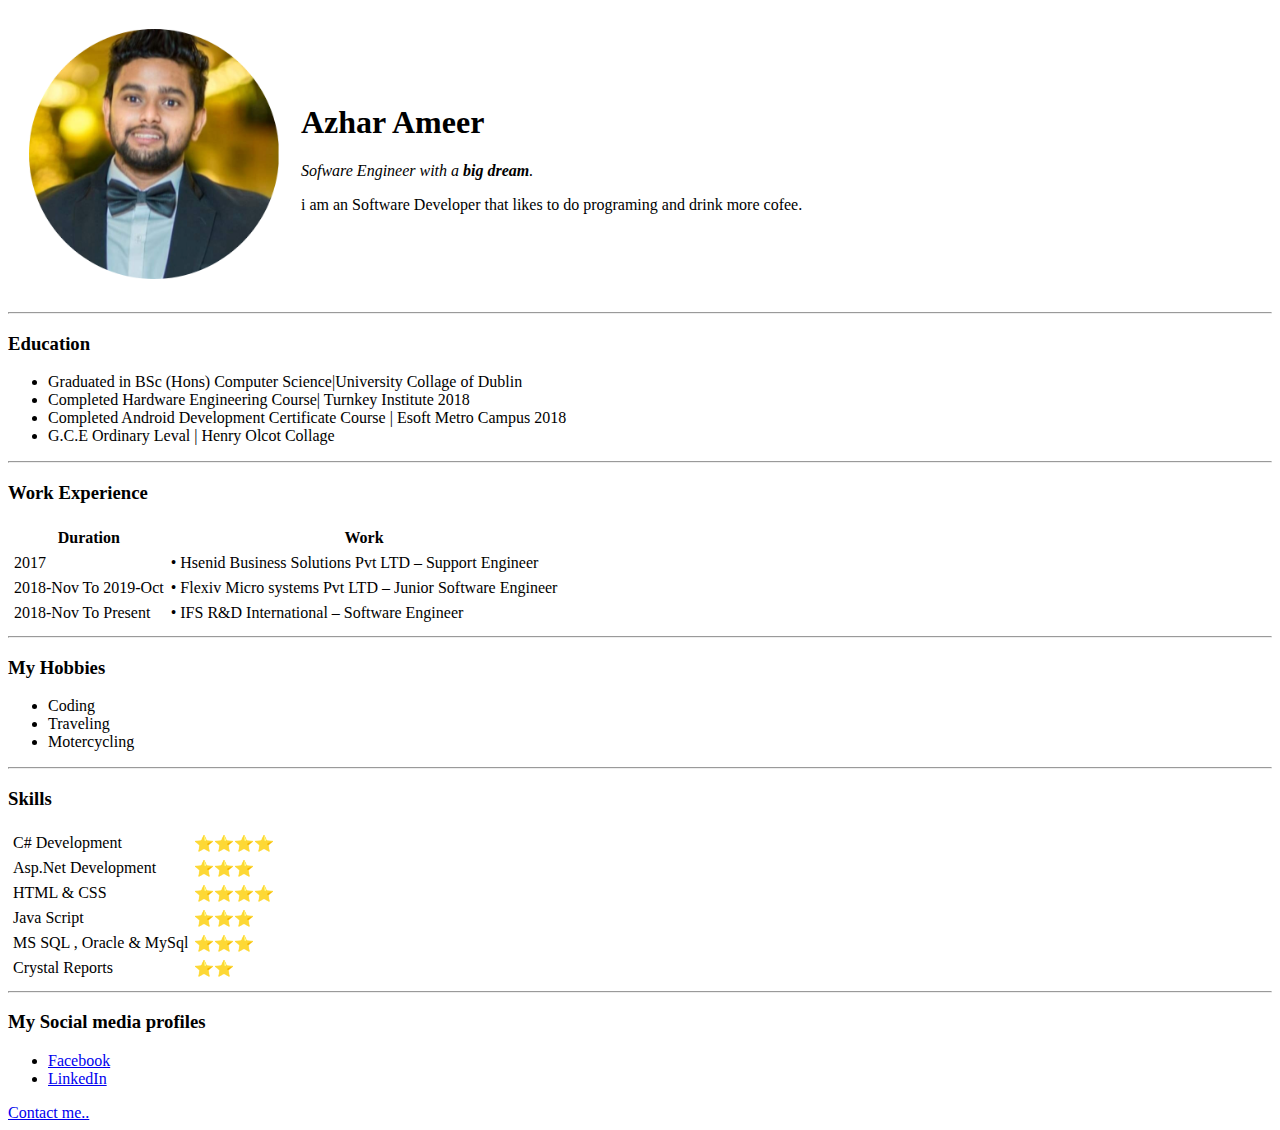
==== index.html @ c73799a5 "Add Initial cv website files" ====
<!DOCTYPE html>
<html lang="en" dir="ltr">

<head>
  <meta charset="utf-8">
  <title>❕Azhar's Personal Site</title>
</head>

<body>
  <table cellspacing=20>
    <tr>
      <td><img src="Azhar.png" alt="Azhar Picture" height="250"></td>
      <td>
        <h1>Azhar Ameer</h1>
        <p><em>Sofware Engineer with a <strong>big dream</strong>.</em></p>
        <p>i am an Software Developer that likes to do programing and drink more cofee.</p>
      </td>
    </tr>
  </table>
  <hr>
  <h3>Education</h3>
  <ul>
    <li>Graduated in BSc (Hons) Computer Science|University Collage of Dublin </li>
    <li>Completed Hardware Engineering Course| Turnkey Institute 2018</li>
    <li>Completed Android Development Certificate Course | Esoft Metro Campus 2018 </li>
    <li>G.C.E Ordinary Leval | Henry Olcot Collage </li>
  </ul>
    <hr>
  <H3>Work Experience</H3>
  <table cellspacing=5>
    <thead>
      <th>Duration</th>
      <th>Work</th>
    </thead>
    <tbody>
      <tr>
        <td>2017</td>
        <td>•	 Hsenid Business Solutions Pvt LTD – Support Engineer</td>
      </tr>
      <tr>
        <td>2018-Nov  To 2019-Oct</td>
        <td>•	 Flexiv  Micro systems  Pvt LTD – Junior Software Engineer</td>
      </tr>
      <tr>
        <td>2018-Nov  To Present</td>
        <td>•	 IFS R&D International – Software Engineer</td>
      </tr>
    </tbody>
    <tfoot>
    </tfoot>
  </table>
    <hr>
  <h3>My Hobbies</h3>
  <ul>
    <li>Coding</li>
    <li>Traveling</li>
    <li>Motercycling</li>
  </ul>
    <hr>
  <h3>Skills</h3>
  <table cellspacing=4>
    <tr>
      <td>C# Development</td>
      <td>⭐⭐⭐⭐</td>
    </tr>
    <tr>
      <td>Asp.Net Development</td>
      <td>⭐⭐⭐</td>
    </tr>
    <tr>
      <td>HTML & CSS</td>
      <td>⭐⭐⭐⭐</td>
    </tr>
    <tr>
      <td>Java Script</td>
      <td>⭐⭐⭐</td>
    </tr>
    <tr>
      <td>MS SQL , Oracle & MySql</td>
      <td>⭐⭐⭐</td>
    </tr>
    <tr>
      <td>Crystal Reports </td>
      <td>⭐⭐</td>
    </tr>
  </table>
  <hr>
  <h3>My Social media profiles </h3>
  <ul>
    <li><a href="https://www.facebook.com/samazhar007">Facebook</a></li>
    <li><a href="https://www.linkedin.com/in/azhar-ameer-021324189/">LinkedIn</a></li>
  </ul>
  <a href="Contact.html">Contact me..</a>
</body>
</html>
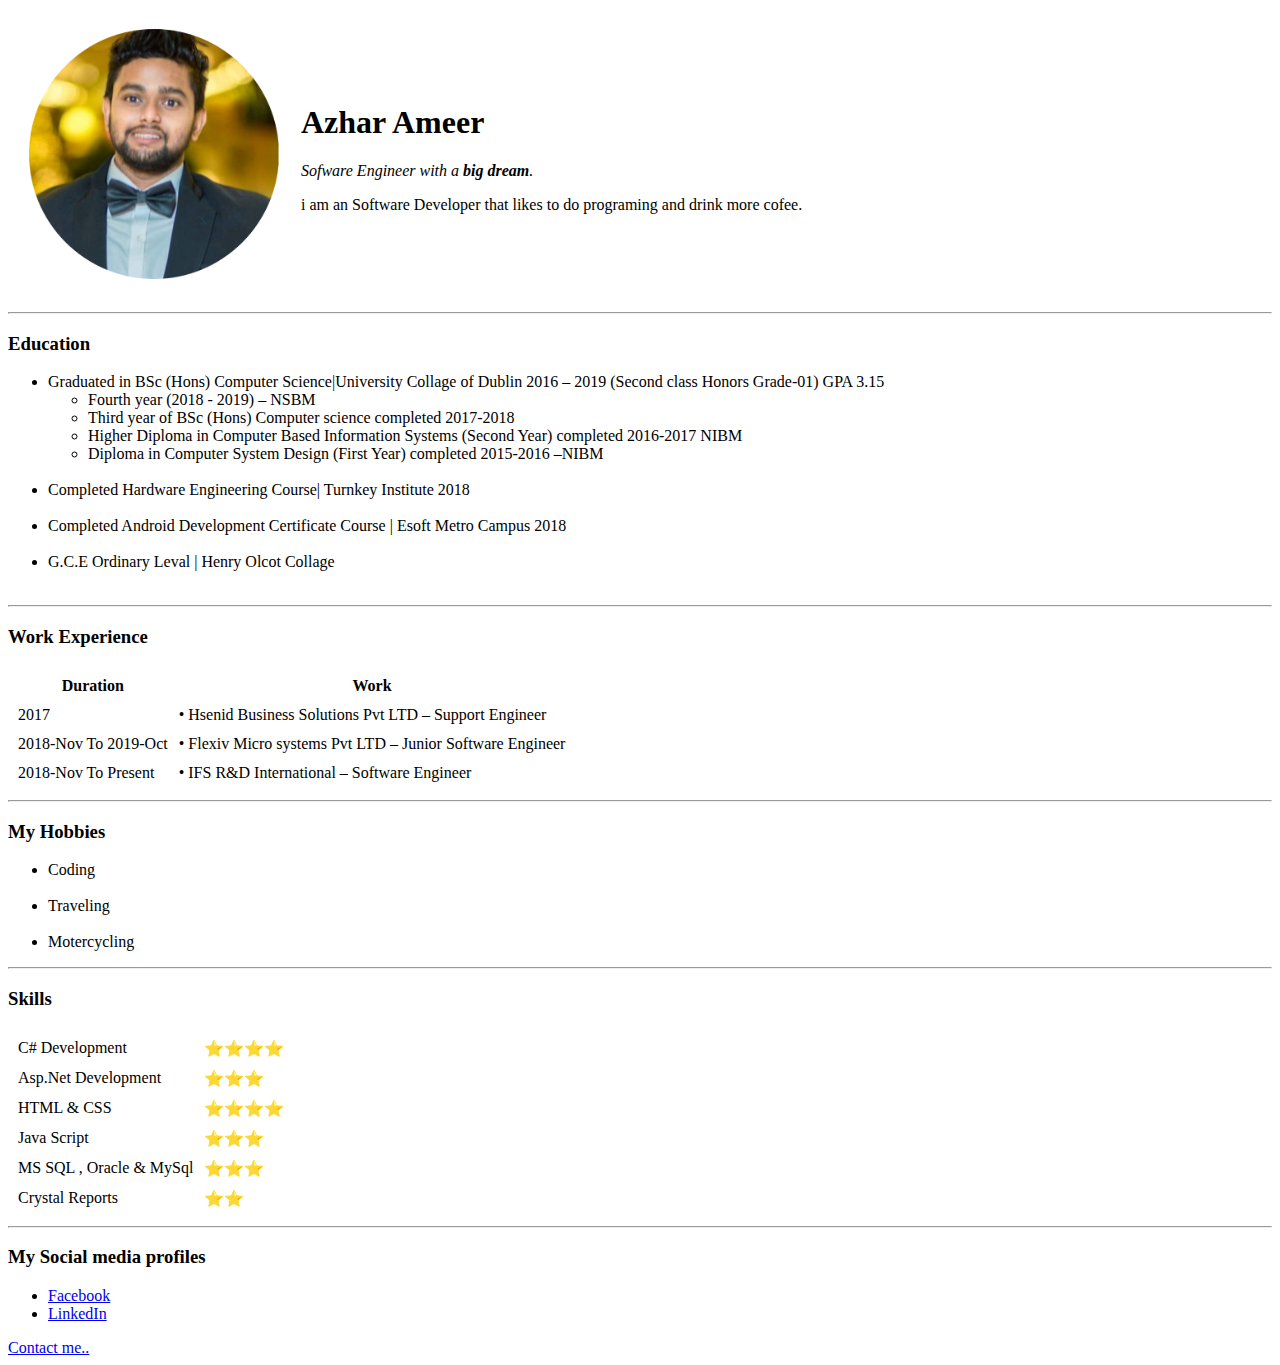
==== commit b70c0ebe: "220102" ====
--- a/index.html
+++ b/index.html
@@ -4,6 +4,7 @@
 <head>
   <meta charset="utf-8">
   <title>❕Azhar's Personal Site</title>
+  <link rel="stylesheet" href="CSS/styles.css">
 </head>
 
 <body>
@@ -20,14 +21,24 @@
   <hr>
   <h3>Education</h3>
   <ul>
-    <li>Graduated in BSc (Hons) Computer Science|University Collage of Dublin </li>
+	<li>Graduated in BSc (Hons) Computer Science|University Collage of Dublin 2016 – 2019 (Second class Honors Grade-01) GPA 3.15 </li>
+    <ul> 
+		<li>Fourth year (2018 - 2019) – NSBM  </li>
+		<li>Third year of BSc (Hons) Computer science completed 2017-2018 </li>
+		<li>Higher Diploma in Computer Based Information Systems (Second Year) completed   2016-2017 NIBM</li>
+		<li>Diploma in Computer System Design (First Year) completed 2015-2016 –NIBM </li>
+	</ul>
+	<br>
     <li>Completed Hardware Engineering Course| Turnkey Institute 2018</li>
+	<br>
     <li>Completed Android Development Certificate Course | Esoft Metro Campus 2018 </li>
+	<br>
     <li>G.C.E Ordinary Leval | Henry Olcot Collage </li>
+	<br>
   </ul>
     <hr>
   <H3>Work Experience</H3>
-  <table cellspacing=5>
+  <table cellspacing=9>
     <thead>
       <th>Duration</th>
       <th>Work</th>
@@ -53,12 +64,14 @@
   <h3>My Hobbies</h3>
   <ul>
     <li>Coding</li>
+	<br>
     <li>Traveling</li>
+	<br>
     <li>Motercycling</li>
   </ul>
     <hr>
   <h3>Skills</h3>
-  <table cellspacing=4>
+  <table cellspacing=9>
     <tr>
       <td>C# Development</td>
       <td>⭐⭐⭐⭐</td>
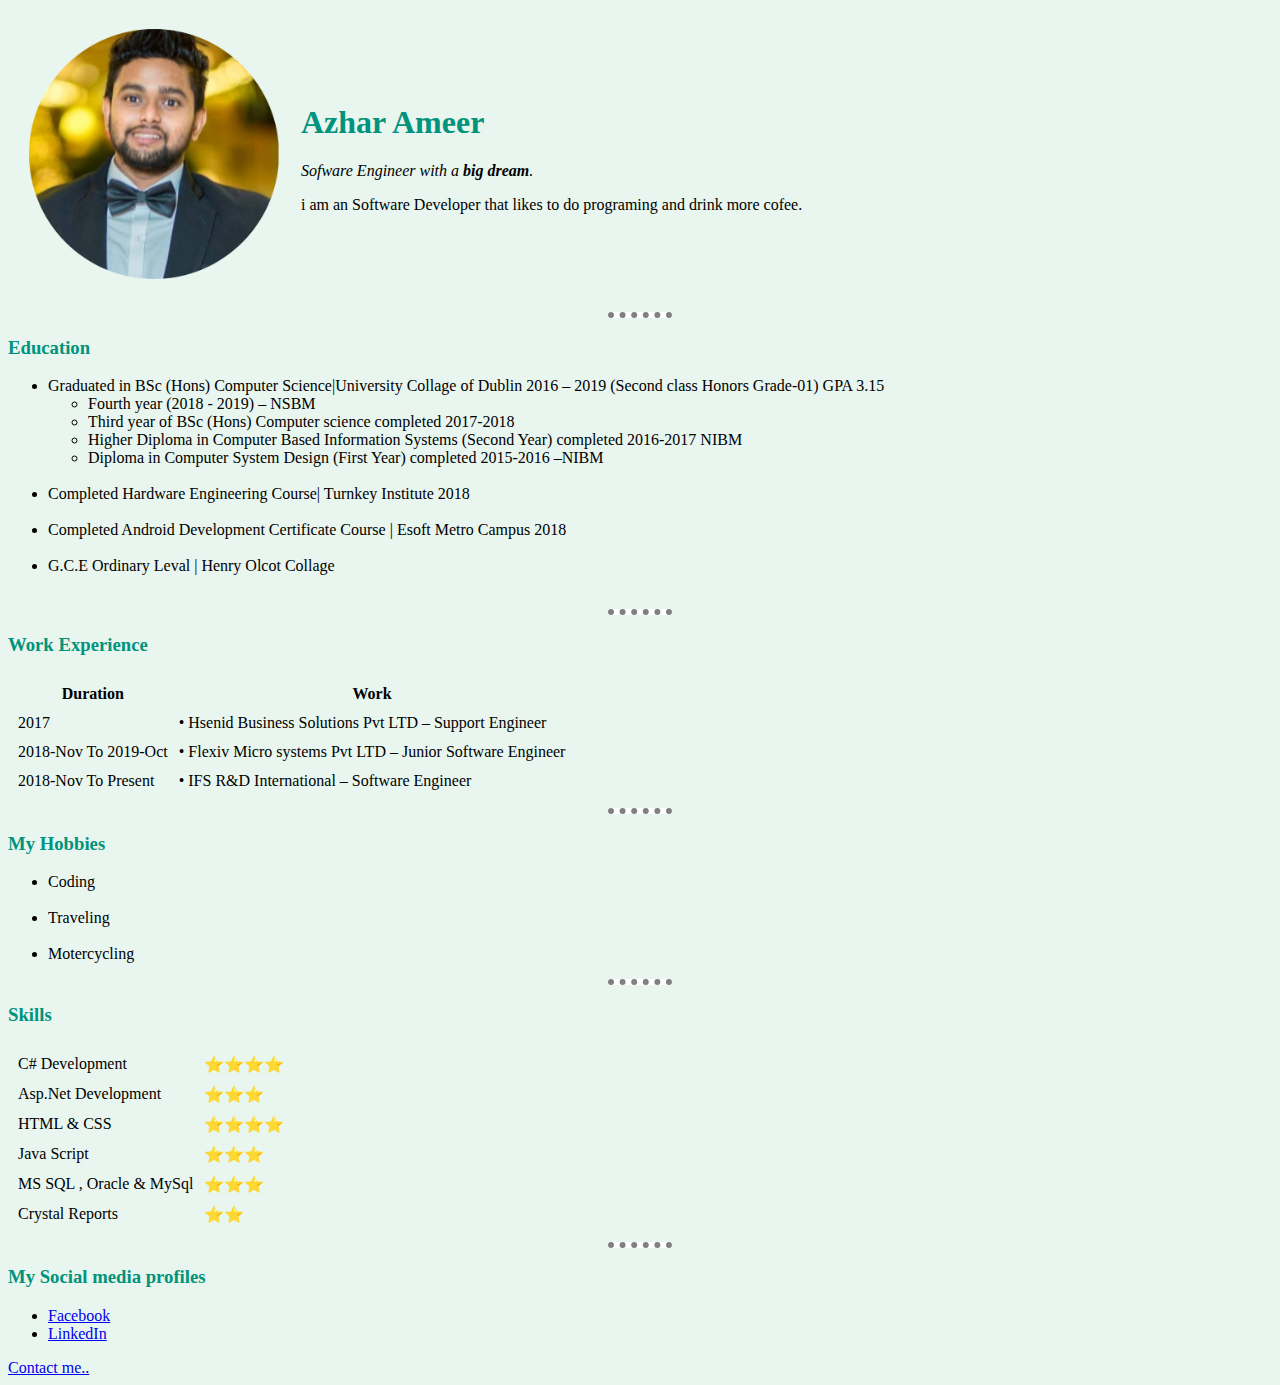
==== commit 542acebd: "title Change" ====
--- a/index.html
+++ b/index.html
@@ -3,7 +3,7 @@
 
 <head>
   <meta charset="utf-8">
-  <title>❕Azhar's Personal Site</title>
+  <title>❕Azhar's Resume</title>
   <link rel="stylesheet" href="CSS/styles.css">
 </head>
 
--- a/CSS/styles.css
+++ b/CSS/styles.css
@@ -0,0 +1,17 @@
+body{
+      background-color:#E8F6EF;
+    }
+hr{
+  background-color:white;
+  border-style: dotted none none none;
+  height:0px;
+  border-color: grey;
+  border-width:6px;
+  width: 5%;
+}
+h1{
+  color: #01937C;
+}
+h3{
+  color: #01937C;
+}
